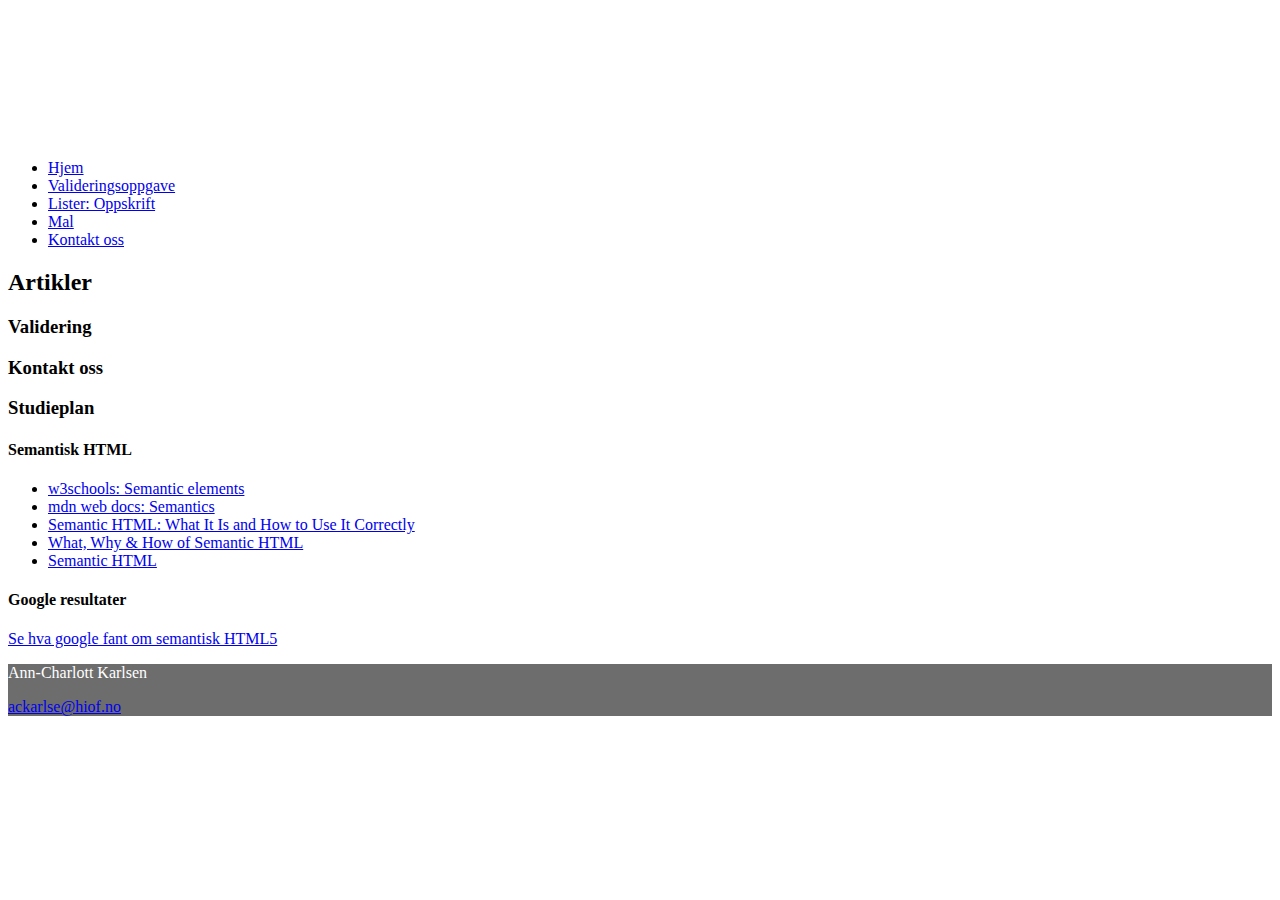
==== OVELSER/losningsforslag/ovelse3/index.html @ 355512e0 "øvelse5" ====
<!DOCTYPE html> <!-- Deklarerer at dokumentet bruker HTML5 -->
<html lang="en"> <!-- Setter språket til engelsk for å forbedre tilgjengelighet og SEO -->
<head>
    <meta charset="UTF-8"> <!-- Definerer tegnsettet som UTF-8, som støtter de fleste språk -->
    <meta name="viewport" content="width=device-width, initial-scale=1.0"> <!-- Sikrer at siden er responsiv ved å tilpasse bredden til enhetens skjerm -->
    <link rel="stylesheet" href="style.css">
    <title>Forside</title> <!-- Angir tittelen som vises i nettleserfanen -->
</head>
<body>
    <header>
        <h1>Løsningsforslag: Øvelse 3</h1> <!-- Hovedoverskriften på siden som introduserer innholdet -->
    </header>
    <nav class="Navigasjon">
        <!-- Navigasjonsmeny med lenker til andre sider -->
        <ul class="NavigasjonA">
            <li><a href="index.html">Hjem</a></li> <!-- Lenke til hjemmesiden -->
            <li><a href="validering.html">Valideringsoppgave</a></li> <!-- Lenke til valideringsoppgaven -->
            <li><a href="oppskrift.html">Lister: Oppskrift</a></li>
            <li><a href="mal.html">Mal</a></li> <!-- Lenke til en mal-side -->
            <li><a href="contact.html">Kontakt oss</a></li> <!-- Placeholder-lenke som går ingensteds -->
        </ul>
    </nav>

    <main>
        <!-- Hovedinnholdet på siden -->
        <section>
            <h2>Artikler</h2> <!-- En seksjon for artikler med en overskrift på nivå 2 -->
            <article class="artikkel">
                <h3>Validering</h3> <!-- Første artikkel med tittel om validering -->
            </article>
            <article class="artikkel">
                <h3>Kontakt oss</h3> <!-- Andre artikkel med tittel om kontaktinformasjon -->
            </article>
            <article class="artikkel">
                <h3>Studieplan</h3> <!-- Tredje artikkel med tittel om studieplan -->
            </article>
        </section>
    </main>

    <aside>
        <!-- Innhold som er sekundært i forhold til hovedinnholdet -->
        <section>
            <h4>Semantisk HTML</h4> <!-- En seksjon med informasjon om semantisk HTML -->
            <nav>
                <!-- En liste over eksterne ressurser om semantisk HTML -->
                <ul>
                    <li>
                        <a target="_blank" href="https://www.w3schools.com/html/html5_semantic_elements.asp">w3schools: Semantic elements</a> <!-- Lenke til w3schools artikkel, åpner i ny fane -->
                    </li>
                    <li>
                        <a target="_blank" href="https://developer.mozilla.org/en-US/docs/Glossary/Semantics">mdn web docs: Semantics</a> <!-- Lenke til MDN Web Docs, åpner i ny fane -->
                    </li>
                    <li> 
                        <a target="_blank" href="https://www.semrush.com/blog/semantic-html5-guide/">Semantic HTML: What It Is and How to Use It Correctly</a> <!-- Lenke til SEMrush artikkel om semantisk HTML -->
                    </li>
                    <li>
                        <a target="_blank" href="https://www.merkle.com/en/merkle-now/articles-blogs/2023/what--why---how-of-semantic-html.html">What, Why & How of Semantic HTML</a> <!-- Lenke til Merkle blogg om semantisk HTML -->
                    </li>
                    <li>
                        <a target="_blank" href="https://www.pluralsight.com/resources/blog/guides/semantic-html">Semantic HTML</a> <!-- Lenke til Pluralsight guide om semantisk HTML -->
                    </li>
                </ul>
            </nav>
        </section>

        <section>
            <h4>Google resultater</h4> <!-- Seksjon som viser relevante Google-resultater -->
            <a href="https://www.google.com/search?q=smantic+html&sca_esv=8d08fdb92d3dc4d4&sca_upv=1&source=hp&ei=inzyZo_KA6fEwPAPgdeR8AY&iflsig=AL9hbdgAAAAAZvKKmuDrynpYuEW9ivjfYYO4CC6NCqw7&ved=0ahUKEwiPt8bmmNuIAxUnIhAIHYFrBG4Q4dUDCA4&uact=5&oq=smantic+html&gs_lp=[base64]&sclient=gws-wiz">Se hva google fant om semantisk HTML5</a> <!-- Lenke til et Google-søk om semantisk HTML -->
        </section>

    </aside>

    <footer>
        <!-- Sidefoten med kontaktinformasjon -->
        <p>Ann-Charlott Karlsen</p> <!-- Navn på personen som laget nettsiden -->
        <p><a href="mailto:ackarlse@hiof.no">ackarlse@hiof.no</a></p> <!-- Lenke til e-postadresse for kontakt -->
    </footer>
</body>
</html>
---- OVELSER/losningsforslag/ovelse3/style.css ----
header{
    background-image: url(https://c.pxhere.com/photos/64/a0/background_floor_texture_stained_floor_concrete_pattern_cement_stained-792739.jpg!d);
    background-size: cover;
    color: #fff;
    text-transform: uppercase;
    font-size: 25px;
    padding: 5px;
}

.Navigasjon{
    list-style: none;
}
.NavigasjonA:hover{
    display: flex;
    list-style: none;
    gap: 1rem;
    padding: 5;
    flex-wrap: wrap;
    width: 100%;
       
}

main{
    max-width: 70%;
    min-width: 400px;
}

article{
flex-wrap: wrap;
padding: 4;
box-shadow: #4d4d4d;
min-width: 300px;
max-width: 400px;


}

footer{
    background-color: #6d6d6d;
    color: #fff;
    width: 100%;
}
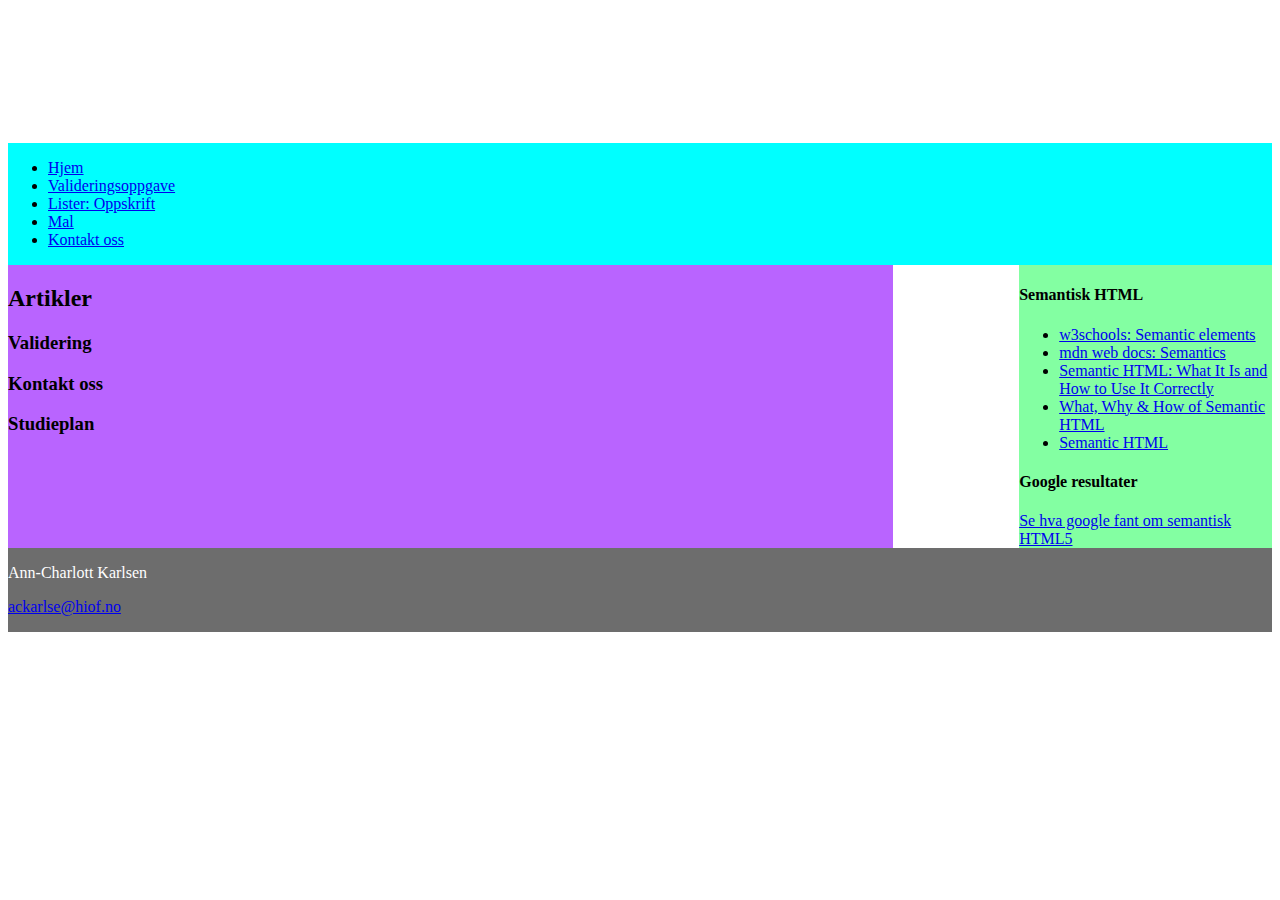
==== commit 033be53a: "yye" ====
--- a/OVELSER/losningsforslag/ovelse3/index.html
+++ b/OVELSER/losningsforslag/ovelse3/index.html
@@ -7,73 +7,75 @@
     <title>Forside</title> <!-- Angir tittelen som vises i nettleserfanen -->
 </head>
 <body>
-    <header>
-        <h1>Løsningsforslag: Øvelse 3</h1> <!-- Hovedoverskriften på siden som introduserer innholdet -->
-    </header>
-    <nav class="Navigasjon">
-        <!-- Navigasjonsmeny med lenker til andre sider -->
-        <ul class="NavigasjonA">
-            <li><a href="index.html">Hjem</a></li> <!-- Lenke til hjemmesiden -->
-            <li><a href="validering.html">Valideringsoppgave</a></li> <!-- Lenke til valideringsoppgaven -->
-            <li><a href="oppskrift.html">Lister: Oppskrift</a></li>
-            <li><a href="mal.html">Mal</a></li> <!-- Lenke til en mal-side -->
-            <li><a href="contact.html">Kontakt oss</a></li> <!-- Placeholder-lenke som går ingensteds -->
-        </ul>
-    </nav>
+    <div id="container">
+        <header>
+            <h1>Løsningsforslag: Øvelse 3</h1> <!-- Hovedoverskriften på siden som introduserer innholdet -->
+        </header>
+        <nav class="Navigasjon">
+            <!-- Navigasjonsmeny med lenker til andre sider -->
+            <ul class="NavigasjonA">
+                <li><a href="index.html">Hjem</a></li> <!-- Lenke til hjemmesiden -->
+                <li><a href="validering.html">Valideringsoppgave</a></li> <!-- Lenke til valideringsoppgaven -->
+                <li><a href="oppskrift.html">Lister: Oppskrift</a></li>
+                <li><a href="mal.html">Mal</a></li> <!-- Lenke til en mal-side -->
+                <li><a href="contact.html">Kontakt oss</a></li> <!-- Placeholder-lenke som går ingensteds -->
+            </ul>
+        </nav>
 
-    <main>
-        <!-- Hovedinnholdet på siden -->
-        <section>
-            <h2>Artikler</h2> <!-- En seksjon for artikler med en overskrift på nivå 2 -->
-            <article class="artikkel">
-                <h3>Validering</h3> <!-- Første artikkel med tittel om validering -->
-            </article>
-            <article class="artikkel">
-                <h3>Kontakt oss</h3> <!-- Andre artikkel med tittel om kontaktinformasjon -->
-            </article>
-            <article class="artikkel">
-                <h3>Studieplan</h3> <!-- Tredje artikkel med tittel om studieplan -->
-            </article>
-        </section>
-    </main>
+        <main>
+            <!-- Hovedinnholdet på siden -->
+            <section>
+                <h2>Artikler</h2> <!-- En seksjon for artikler med en overskrift på nivå 2 -->
+                <article class="artikkel">
+                    <h3>Validering</h3> <!-- Første artikkel med tittel om validering -->
+                </article>
+                <article class="artikkel">
+                    <h3>Kontakt oss</h3> <!-- Andre artikkel med tittel om kontaktinformasjon -->
+                </article>
+                <article class="artikkel">
+                    <h3>Studieplan</h3> <!-- Tredje artikkel med tittel om studieplan -->
+                </article>
+            </section>
+        </main>
 
-    <aside>
-        <!-- Innhold som er sekundært i forhold til hovedinnholdet -->
-        <section>
-            <h4>Semantisk HTML</h4> <!-- En seksjon med informasjon om semantisk HTML -->
-            <nav>
-                <!-- En liste over eksterne ressurser om semantisk HTML -->
-                <ul>
-                    <li>
-                        <a target="_blank" href="https://www.w3schools.com/html/html5_semantic_elements.asp">w3schools: Semantic elements</a> <!-- Lenke til w3schools artikkel, åpner i ny fane -->
-                    </li>
-                    <li>
-                        <a target="_blank" href="https://developer.mozilla.org/en-US/docs/Glossary/Semantics">mdn web docs: Semantics</a> <!-- Lenke til MDN Web Docs, åpner i ny fane -->
-                    </li>
-                    <li> 
-                        <a target="_blank" href="https://www.semrush.com/blog/semantic-html5-guide/">Semantic HTML: What It Is and How to Use It Correctly</a> <!-- Lenke til SEMrush artikkel om semantisk HTML -->
-                    </li>
-                    <li>
-                        <a target="_blank" href="https://www.merkle.com/en/merkle-now/articles-blogs/2023/what--why---how-of-semantic-html.html">What, Why & How of Semantic HTML</a> <!-- Lenke til Merkle blogg om semantisk HTML -->
-                    </li>
-                    <li>
-                        <a target="_blank" href="https://www.pluralsight.com/resources/blog/guides/semantic-html">Semantic HTML</a> <!-- Lenke til Pluralsight guide om semantisk HTML -->
-                    </li>
-                </ul>
-            </nav>
-        </section>
+        <aside>
+            <!-- Innhold som er sekundært i forhold til hovedinnholdet -->
+            <section>
+                <h4>Semantisk HTML</h4> <!-- En seksjon med informasjon om semantisk HTML -->
+                <nav>
+                    <!-- En liste over eksterne ressurser om semantisk HTML -->
+                    <ul>
+                        <li>
+                            <a target="_blank" href="https://www.w3schools.com/html/html5_semantic_elements.asp">w3schools: Semantic elements</a> <!-- Lenke til w3schools artikkel, åpner i ny fane -->
+                        </li>
+                        <li>
+                            <a target="_blank" href="https://developer.mozilla.org/en-US/docs/Glossary/Semantics">mdn web docs: Semantics</a> <!-- Lenke til MDN Web Docs, åpner i ny fane -->
+                        </li>
+                        <li> 
+                            <a target="_blank" href="https://www.semrush.com/blog/semantic-html5-guide/">Semantic HTML: What It Is and How to Use It Correctly</a> <!-- Lenke til SEMrush artikkel om semantisk HTML -->
+                        </li>
+                        <li>
+                            <a target="_blank" href="https://www.merkle.com/en/merkle-now/articles-blogs/2023/what--why---how-of-semantic-html.html">What, Why & How of Semantic HTML</a> <!-- Lenke til Merkle blogg om semantisk HTML -->
+                        </li>
+                        <li>
+                            <a target="_blank" href="https://www.pluralsight.com/resources/blog/guides/semantic-html">Semantic HTML</a> <!-- Lenke til Pluralsight guide om semantisk HTML -->
+                        </li>
+                    </ul>
+                </nav>
+            </section>
 
-        <section>
-            <h4>Google resultater</h4> <!-- Seksjon som viser relevante Google-resultater -->
-            <a href="https://www.google.com/search?q=smantic+html&sca_esv=8d08fdb92d3dc4d4&sca_upv=1&source=hp&ei=inzyZo_KA6fEwPAPgdeR8AY&iflsig=AL9hbdgAAAAAZvKKmuDrynpYuEW9ivjfYYO4CC6NCqw7&ved=0ahUKEwiPt8bmmNuIAxUnIhAIHYFrBG4Q4dUDCA4&uact=5&oq=smantic+html&gs_lp=[base64]&sclient=gws-wiz">Se hva google fant om semantisk HTML5</a> <!-- Lenke til et Google-søk om semantisk HTML -->
-        </section>
+            <section>
+                <h4>Google resultater</h4> <!-- Seksjon som viser relevante Google-resultater -->
+                <a href="https://www.google.com/search?q=smantic+html&sca_esv=8d08fdb92d3dc4d4&sca_upv=1&source=hp&ei=inzyZo_KA6fEwPAPgdeR8AY&iflsig=AL9hbdgAAAAAZvKKmuDrynpYuEW9ivjfYYO4CC6NCqw7&ved=0ahUKEwiPt8bmmNuIAxUnIhAIHYFrBG4Q4dUDCA4&uact=5&oq=smantic+html&gs_lp=[base64]&sclient=gws-wiz">Se hva google fant om semantisk HTML5</a> <!-- Lenke til et Google-søk om semantisk HTML -->
+            </section>
 
-    </aside>
+        </aside>
 
-    <footer>
-        <!-- Sidefoten med kontaktinformasjon -->
-        <p>Ann-Charlott Karlsen</p> <!-- Navn på personen som laget nettsiden -->
-        <p><a href="mailto:ackarlse@hiof.no">ackarlse@hiof.no</a></p> <!-- Lenke til e-postadresse for kontakt -->
-    </footer>
+        <footer>
+            <!-- Sidefoten med kontaktinformasjon -->
+            <p>Ann-Charlott Karlsen</p> <!-- Navn på personen som laget nettsiden -->
+            <p><a href="mailto:ackarlse@hiof.no">ackarlse@hiof.no</a></p> <!-- Lenke til e-postadresse for kontakt -->
+        </footer>
+    </div>
 </body>
 </html>
--- a/OVELSER/losningsforslag/ovelse3/style.css
+++ b/OVELSER/losningsforslag/ovelse3/style.css
@@ -1,3 +1,13 @@
+*{
+    box-sizing: border-box;
+}
+
+#container {
+    display: grid;
+    grid-template-columns: 1fr 3fr 1fr;
+    grid-template-rows: auto auto auto auto;
+}
+
 header{
     background-image: url(https://c.pxhere.com/photos/64/a0/background_floor_texture_stained_floor_concrete_pattern_cement_stained-792739.jpg!d);
     background-size: cover;
@@ -5,10 +15,19 @@
     text-transform: uppercase;
     font-size: 25px;
     padding: 5px;
+    grid-column-start: 1;
+    grid-column-end: 4;
+    grid-row-start: 1;
+    grid-row-end: 2;
 }
 
 .Navigasjon{
     list-style: none;
+    grid-column-start: 1;
+    grid-column-end: 4;
+    grid-row-start: 2;
+    grid-row-end: 3;
+    background-color: aqua;
 }
 .NavigasjonA:hover{
     display: flex;
@@ -23,6 +42,19 @@
 main{
     max-width: 70%;
     min-width: 400px;
+    grid-column-start: 1;
+    grid-column-end: 4;
+    grid-row-start: 3;
+    grid-row-end: 4;
+    background-color: #b964ff;
+}
+
+aside{
+    grid-column-start: 3;
+    grid-column-end: 4;
+    grid-row-start: 3;
+    grid-row-end: 4;
+    background-color: #83ffa2
 }
 
 article{
@@ -39,4 +71,8 @@
     background-color: #6d6d6d;
     color: #fff;
     width: 100%;
+    grid-column-start: 1;
+    grid-column-end: 4;
+    grid-row-start: 4;
+    grid-row-end: 5;
 }
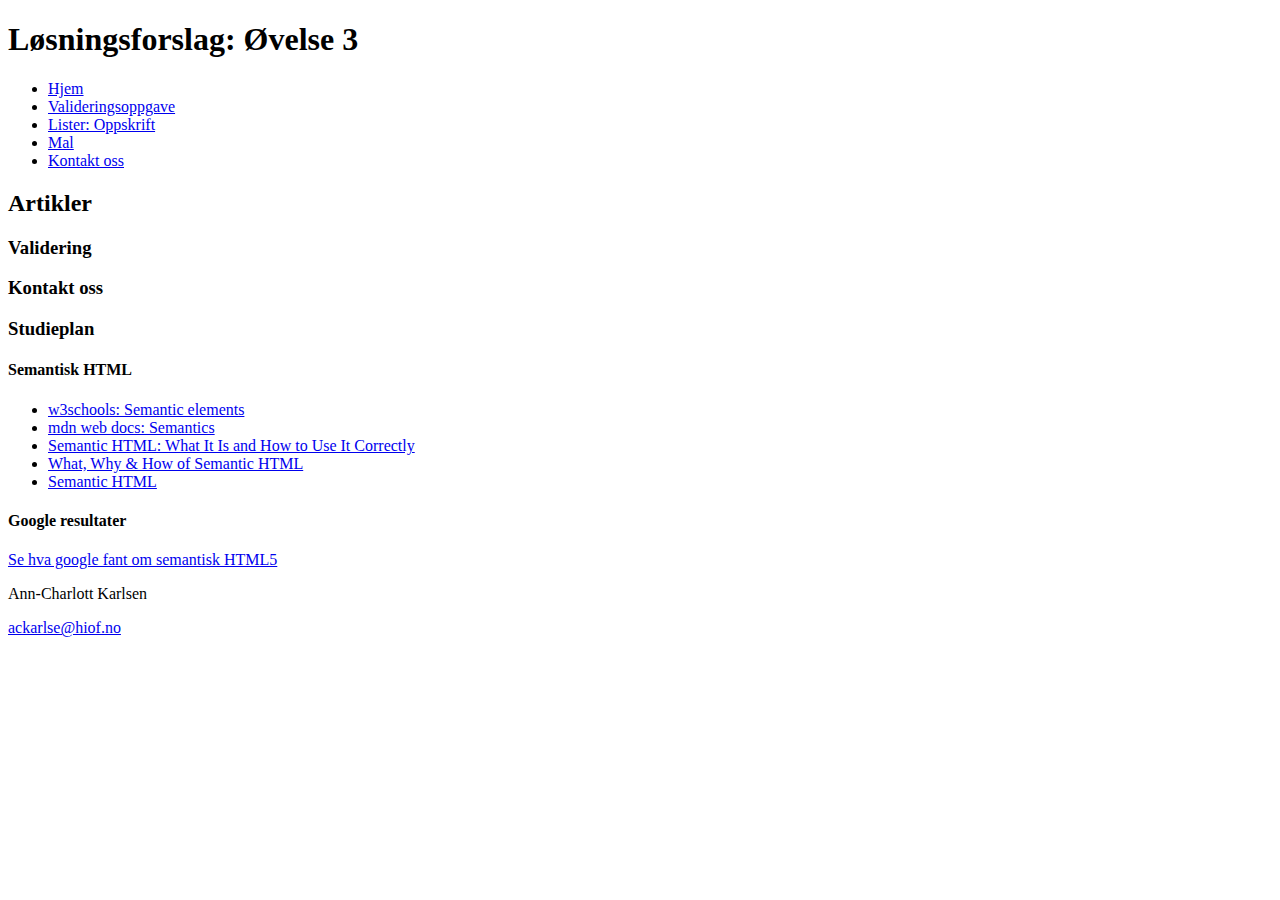
==== commit fa48217e: "sd" ====
--- a/OVELSER/losningsforslag/ovelse3/index.html
+++ b/OVELSER/losningsforslag/ovelse3/index.html
@@ -3,79 +3,76 @@
 <head>
     <meta charset="UTF-8"> <!-- Definerer tegnsettet som UTF-8, som støtter de fleste språk -->
     <meta name="viewport" content="width=device-width, initial-scale=1.0"> <!-- Sikrer at siden er responsiv ved å tilpasse bredden til enhetens skjerm -->
-    <link rel="stylesheet" href="style.css">
     <title>Forside</title> <!-- Angir tittelen som vises i nettleserfanen -->
 </head>
 <body>
-    <div id="container">
-        <header>
-            <h1>Løsningsforslag: Øvelse 3</h1> <!-- Hovedoverskriften på siden som introduserer innholdet -->
-        </header>
-        <nav class="Navigasjon">
-            <!-- Navigasjonsmeny med lenker til andre sider -->
-            <ul class="NavigasjonA">
-                <li><a href="index.html">Hjem</a></li> <!-- Lenke til hjemmesiden -->
-                <li><a href="validering.html">Valideringsoppgave</a></li> <!-- Lenke til valideringsoppgaven -->
-                <li><a href="oppskrift.html">Lister: Oppskrift</a></li>
-                <li><a href="mal.html">Mal</a></li> <!-- Lenke til en mal-side -->
-                <li><a href="contact.html">Kontakt oss</a></li> <!-- Placeholder-lenke som går ingensteds -->
-            </ul>
-        </nav>
+    <header>
+        <h1>Løsningsforslag: Øvelse 3</h1> <!-- Hovedoverskriften på siden som introduserer innholdet -->
+    </header>
+    <nav>
+        <!-- Navigasjonsmeny med lenker til andre sider -->
+        <ul>
+            <li><a href="index.html">Hjem</a></li> <!-- Lenke til hjemmesiden -->
+            <li><a href="validering.html">Valideringsoppgave</a></li> <!-- Lenke til valideringsoppgaven -->
+            <li><a href="oppskrift.html">Lister: Oppskrift</a></li>
+            <li><a href="mal.html">Mal</a></li> <!-- Lenke til en mal-side -->
+            <li><a href="#">Kontakt oss</a></li> <!-- Placeholder-lenke som går ingensteds -->
+        </ul>
+    </nav>
 
-        <main>
-            <!-- Hovedinnholdet på siden -->
-            <section>
-                <h2>Artikler</h2> <!-- En seksjon for artikler med en overskrift på nivå 2 -->
-                <article class="artikkel">
-                    <h3>Validering</h3> <!-- Første artikkel med tittel om validering -->
-                </article>
-                <article class="artikkel">
-                    <h3>Kontakt oss</h3> <!-- Andre artikkel med tittel om kontaktinformasjon -->
-                </article>
-                <article class="artikkel">
-                    <h3>Studieplan</h3> <!-- Tredje artikkel med tittel om studieplan -->
-                </article>
-            </section>
-        </main>
+    <main>
+        <!-- Hovedinnholdet på siden -->
+        <section>
+            <h2>Artikler</h2> <!-- En seksjon for artikler med en overskrift på nivå 2 -->
+            <article>
+                <h3>Validering</h3> <!-- Første artikkel med tittel om validering -->
+            </article>
+            <article>
+                <h3>Kontakt oss</h3> <!-- Andre artikkel med tittel om kontaktinformasjon -->
+            </article>
+            <article>
+                <h3>Studieplan</h3> <!-- Tredje artikkel med tittel om studieplan -->
+            </article>
+        </section>
+    </main>
 
-        <aside>
-            <!-- Innhold som er sekundært i forhold til hovedinnholdet -->
-            <section>
-                <h4>Semantisk HTML</h4> <!-- En seksjon med informasjon om semantisk HTML -->
-                <nav>
-                    <!-- En liste over eksterne ressurser om semantisk HTML -->
-                    <ul>
-                        <li>
-                            <a target="_blank" href="https://www.w3schools.com/html/html5_semantic_elements.asp">w3schools: Semantic elements</a> <!-- Lenke til w3schools artikkel, åpner i ny fane -->
-                        </li>
-                        <li>
-                            <a target="_blank" href="https://developer.mozilla.org/en-US/docs/Glossary/Semantics">mdn web docs: Semantics</a> <!-- Lenke til MDN Web Docs, åpner i ny fane -->
-                        </li>
-                        <li> 
-                            <a target="_blank" href="https://www.semrush.com/blog/semantic-html5-guide/">Semantic HTML: What It Is and How to Use It Correctly</a> <!-- Lenke til SEMrush artikkel om semantisk HTML -->
-                        </li>
-                        <li>
-                            <a target="_blank" href="https://www.merkle.com/en/merkle-now/articles-blogs/2023/what--why---how-of-semantic-html.html">What, Why & How of Semantic HTML</a> <!-- Lenke til Merkle blogg om semantisk HTML -->
-                        </li>
-                        <li>
-                            <a target="_blank" href="https://www.pluralsight.com/resources/blog/guides/semantic-html">Semantic HTML</a> <!-- Lenke til Pluralsight guide om semantisk HTML -->
-                        </li>
-                    </ul>
-                </nav>
-            </section>
+    <aside>
+        <!-- Innhold som er sekundært i forhold til hovedinnholdet -->
+        <section>
+            <h4>Semantisk HTML</h4> <!-- En seksjon med informasjon om semantisk HTML -->
+            <nav>
+                <!-- En liste over eksterne ressurser om semantisk HTML -->
+                <ul>
+                    <li>
+                        <a target="_blank" href="https://www.w3schools.com/html/html5_semantic_elements.asp">w3schools: Semantic elements</a> <!-- Lenke til w3schools artikkel, åpner i ny fane -->
+                    </li>
+                    <li>
+                        <a target="_blank" href="https://developer.mozilla.org/en-US/docs/Glossary/Semantics">mdn web docs: Semantics</a> <!-- Lenke til MDN Web Docs, åpner i ny fane -->
+                    </li>
+                    <li> 
+                        <a target="_blank" href="https://www.semrush.com/blog/semantic-html5-guide/">Semantic HTML: What It Is and How to Use It Correctly</a> <!-- Lenke til SEMrush artikkel om semantisk HTML -->
+                    </li>
+                    <li>
+                        <a target="_blank" href="https://www.merkle.com/en/merkle-now/articles-blogs/2023/what--why---how-of-semantic-html.html">What, Why & How of Semantic HTML</a> <!-- Lenke til Merkle blogg om semantisk HTML -->
+                    </li>
+                    <li>
+                        <a target="_blank" href="https://www.pluralsight.com/resources/blog/guides/semantic-html">Semantic HTML</a> <!-- Lenke til Pluralsight guide om semantisk HTML -->
+                    </li>
+                </ul>
+            </nav>
+        </section>
 
-            <section>
-                <h4>Google resultater</h4> <!-- Seksjon som viser relevante Google-resultater -->
-                <a href="https://www.google.com/search?q=smantic+html&sca_esv=8d08fdb92d3dc4d4&sca_upv=1&source=hp&ei=inzyZo_KA6fEwPAPgdeR8AY&iflsig=AL9hbdgAAAAAZvKKmuDrynpYuEW9ivjfYYO4CC6NCqw7&ved=0ahUKEwiPt8bmmNuIAxUnIhAIHYFrBG4Q4dUDCA4&uact=5&oq=smantic+html&gs_lp=[base64]&sclient=gws-wiz">Se hva google fant om semantisk HTML5</a> <!-- Lenke til et Google-søk om semantisk HTML -->
-            </section>
+        <section>
+            <h4>Google resultater</h4> <!-- Seksjon som viser relevante Google-resultater -->
+            <a href="https://www.google.com/search?q=smantic+html&sca_esv=8d08fdb92d3dc4d4&sca_upv=1&source=hp&ei=inzyZo_KA6fEwPAPgdeR8AY&iflsig=AL9hbdgAAAAAZvKKmuDrynpYuEW9ivjfYYO4CC6NCqw7&ved=0ahUKEwiPt8bmmNuIAxUnIhAIHYFrBG4Q4dUDCA4&uact=5&oq=smantic+html&gs_lp=[base64]&sclient=gws-wiz">Se hva google fant om semantisk HTML5</a> <!-- Lenke til et Google-søk om semantisk HTML -->
+        </section>
 
-        </aside>
+    </aside>
 
-        <footer>
-            <!-- Sidefoten med kontaktinformasjon -->
-            <p>Ann-Charlott Karlsen</p> <!-- Navn på personen som laget nettsiden -->
-            <p><a href="mailto:ackarlse@hiof.no">ackarlse@hiof.no</a></p> <!-- Lenke til e-postadresse for kontakt -->
-        </footer>
-    </div>
+    <footer>
+        <!-- Sidefoten med kontaktinformasjon -->
+        <p>Ann-Charlott Karlsen</p> <!-- Navn på personen som laget nettsiden -->
+        <p><a href="mailto:ackarlse@hiof.no">ackarlse@hiof.no</a></p> <!-- Lenke til e-postadresse for kontakt -->
+    </footer>
 </body>
 </html>
